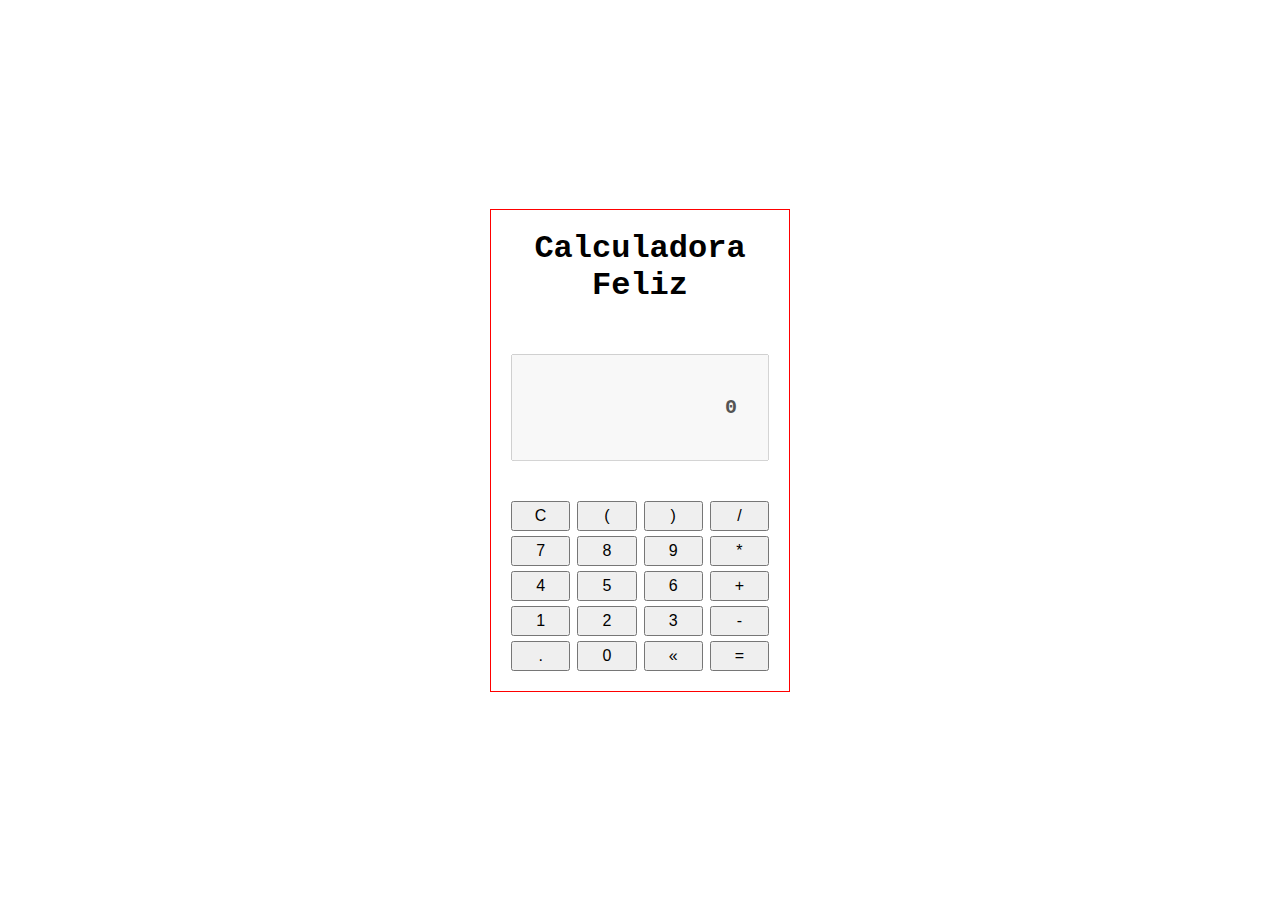
==== 03-calculator/index.html @ ad1cdeed "doing calculator" ====
<!DOCTYPE html>
<html lang="en">
<head>
    <meta charset="UTF-8">
    <meta http-equiv="X-UA-Compatible" content="IE=edge">
    <meta name="viewport" content="width=device-width, initial-scale=1.0">
    <link rel="stylesheet" href="./style.css">
    <title>Document</title>
</head>
<body>
    <section class="container">
        <h1>Calculadora Feliz</h1>
        <div>
            <input type="text" class="calculator-screen" disabled>
        </div>
        <div class="content-btns">
            <div class="first-line">
                <button class="all-clear" value="C">C</button>
                <button class="btn-num" value="7">7</button>
                <button class="btn-num" value="4">4</button>
                <button class="btn-num" value="1">1</button>
                <button class="decimal" value=".">.</button>
            </div>
            <div class="second-line">
                <button>(</button>
                <button class="btn-num" value="8">8</button>
                <button class="btn-num" value="5">5</button>
                <button class="btn-num" value="2">2</button>
                <button class="btn-num" value="0">0</button>
            </div>
            <div class="third-line">
                <button>)</button>
                <button class="btn-num" value="9">9</button>
                <button class="btn-num" value="6">6</button>
                <button class="btn-num" value="3">3</button>
                <button>&laquo;</button>
            </div>
            <div class="fourth-line">
                <button class="operation" value="/">/</button>
                <button  class="operation" value="*">*</button>
                <button  class="operation" value="+">+</button>
                <button  class="operation" value="-">-</button>
                <button  class="equals" value="=">=</button>
            </div>
        </div>
    </section>

    <script src="./index.js"></script>
</body>
</html>
---- 03-calculator/style.css ----
* {
  margin: 0;
  padding: 0;
  box-sizing: border-box;
}

body {
  display: flex;
  justify-content: center;
  align-items: center;
  height: 100vh;
  font-family: 'Courier New', Courier, monospace;
}

.container {
  width: 300px;
  border: 1px solid red;
  padding: 20px;
}

.content-btns {
  display: flex;
  gap: 7px;
}

button{
    height: 30px;
    cursor: pointer;
    font-size: 16px;
   
}
.first-line, .second-line, .third-line, .fourth-line{
    display: flex;
    width: 60px;
    gap: 5px;
    flex-direction: column;

}

input{
    width: 100%;
    outline: none;
    margin-bottom: 40px;
    padding: 40px 30px;
    font-size: 20px;
    font-family: 'Courier New', Courier, monospace;
    font-weight: bold;
    text-align: end;
}

h1{
    margin-bottom: 50px;
    text-align: center;
    
}
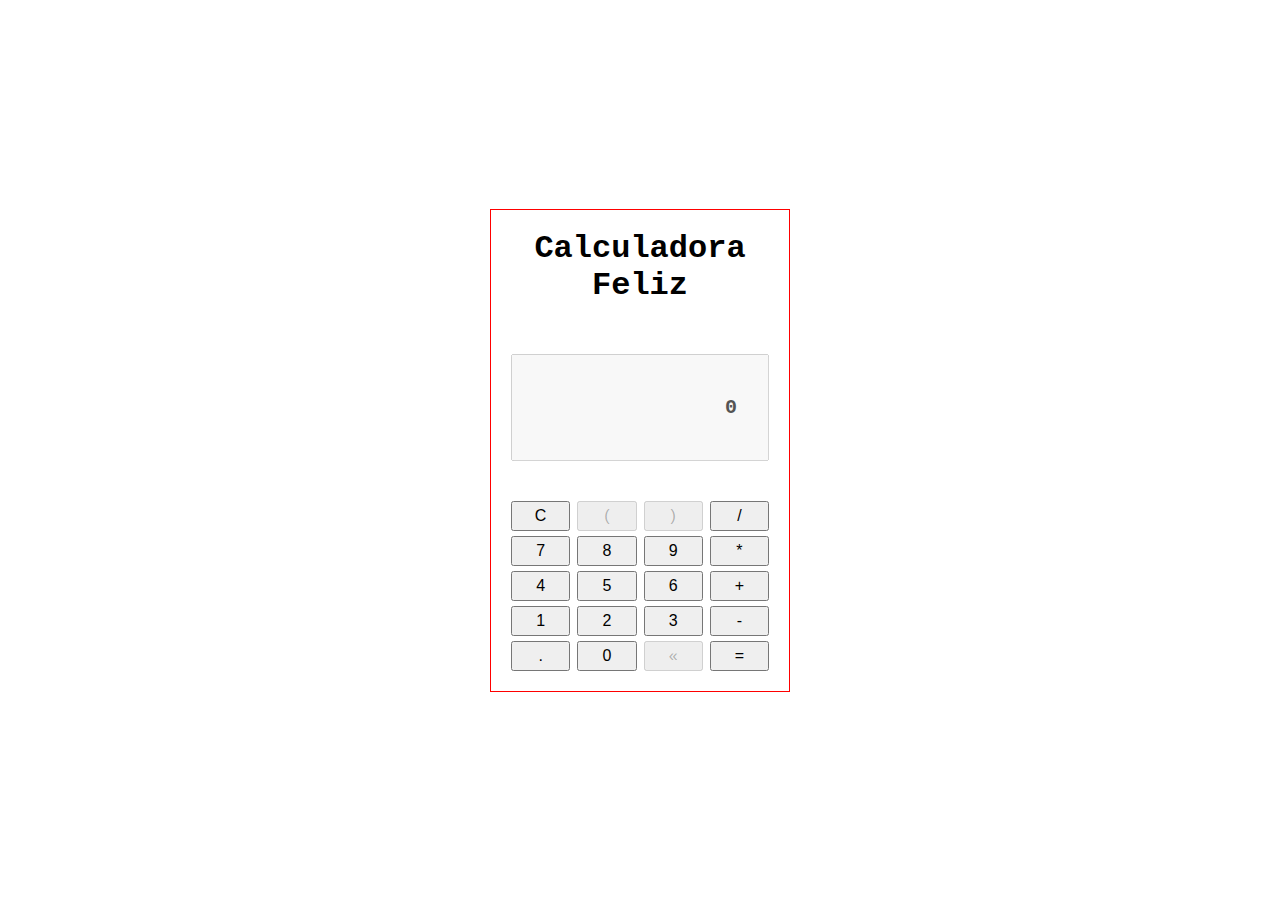
==== commit c0f5219f: "finish logic" ====
--- a/03-calculator/index.html
+++ b/03-calculator/index.html
@@ -15,25 +15,25 @@
         </div>
         <div class="content-btns">
             <div class="first-line">
-                <button class="all-clear" value="C">C</button>
+                <button class="all-clear" value="clear">C</button>
                 <button class="btn-num" value="7">7</button>
                 <button class="btn-num" value="4">4</button>
                 <button class="btn-num" value="1">1</button>
                 <button class="decimal" value=".">.</button>
             </div>
             <div class="second-line">
-                <button>(</button>
+                <button disabled style="cursor:default;">(</button>
                 <button class="btn-num" value="8">8</button>
                 <button class="btn-num" value="5">5</button>
                 <button class="btn-num" value="2">2</button>
                 <button class="btn-num" value="0">0</button>
             </div>
             <div class="third-line">
-                <button>)</button>
+                <button disabled style="cursor:default;">)</button>
                 <button class="btn-num" value="9">9</button>
                 <button class="btn-num" value="6">6</button>
                 <button class="btn-num" value="3">3</button>
-                <button>&laquo;</button>
+                <button disabled style="cursor:default;">&laquo;</button>
             </div>
             <div class="fourth-line">
                 <button class="operation" value="/">/</button>
